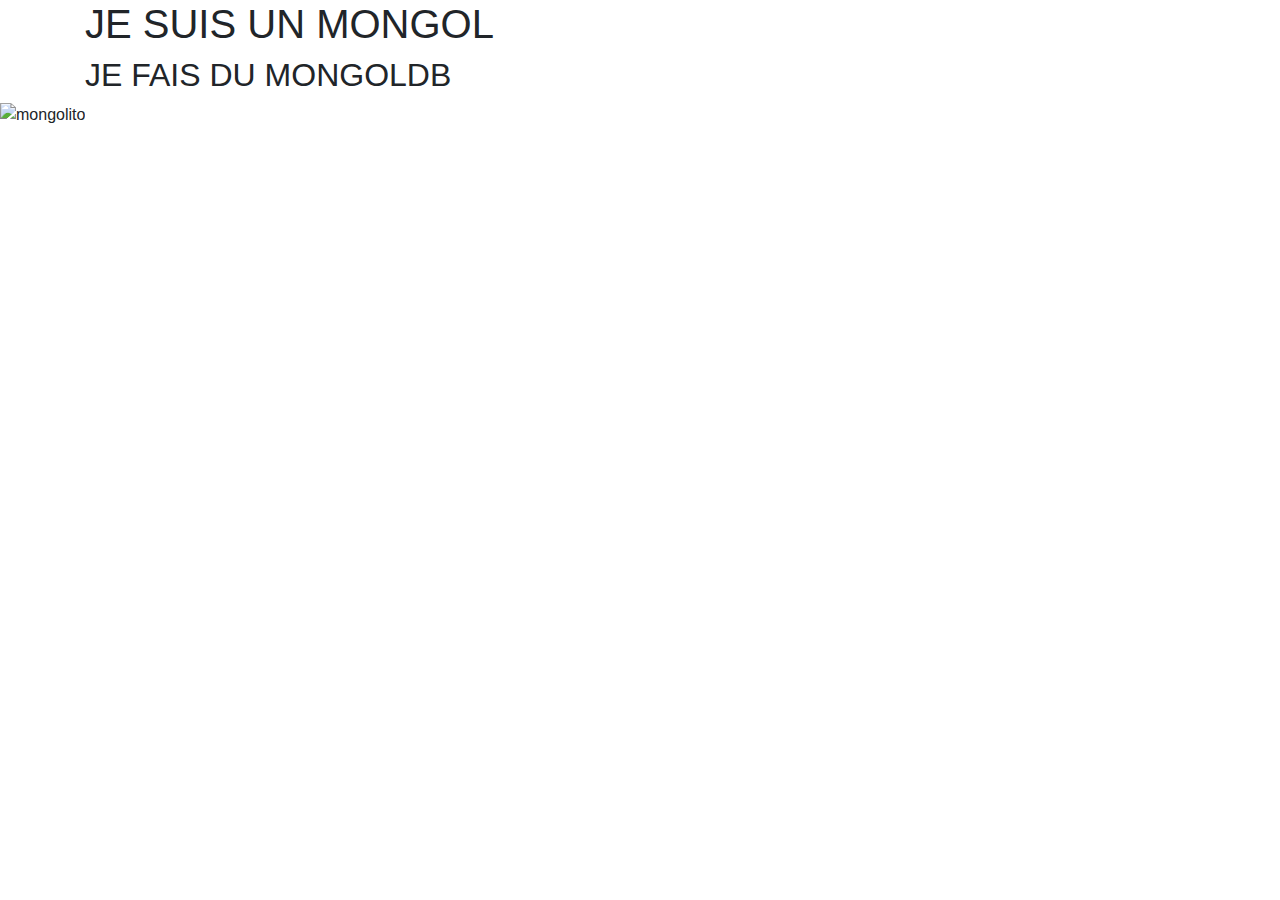
==== index.html @ d31a3429 "first commit" ====
<!doctype html>
<html>
    <head>
        <!-- Required meta tags -->
        <meta charset="utf-8">
        <meta name="viewport" content="width=device-width, initial-scale=1, shrink-to-fit=no">

        <!-- Bootstrap CSS -->
        <link rel="stylesheet" href="https://stackpath.bootstrapcdn.com/bootstrap/4.3.1/css/bootstrap.min.css" integrity="sha384-ggOyR0iXCbMQv3Xipma34MD+dH/1fQ784/j6cY/iJTQUOhcWr7x9JvoRxT2MZw1T" crossorigin="anonymous">
        <link rel="stylesheet" href="style.css">
    </head>
    <body>
        <div class="container">
            <h1>JE SUIS UN MONGOL</h1>
        </div>
        <div class="container">
            <h2>JE FAIS DU MONGOLDB</h2>
        </div>
        <div>
            <img src="https://i.pinimg.com/originals/c1/9f/fc/c19ffc6513f8710cb94d53708f1acc51.jpg" class="img-fluid" alt="mongolito">
        </div>


    </body>
</html>
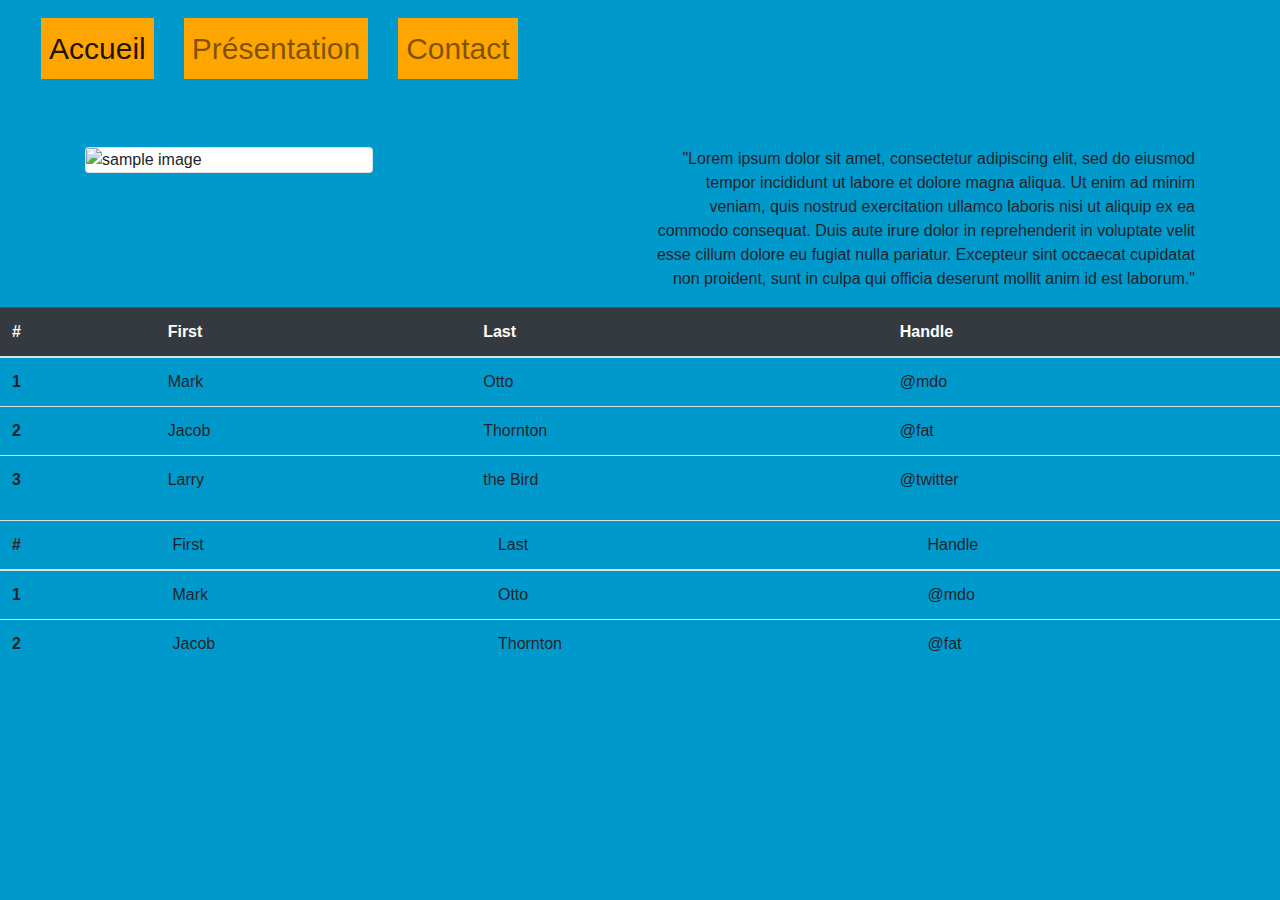
==== commit 821cfdc2: "add kata" ====
--- a/index.html
+++ b/index.html
@@ -10,16 +10,96 @@
         <link rel="stylesheet" href="style.css">
     </head>
     <body>
-        <div class="container">
-            <h1>JE SUIS UN MONGOL</h1>
+        <!-- Navbar -->
+        <nav class="navbar navbar-expand-lg navbar-light">
+            <div class="container-fluid" id='nav'>
+              <div class="collapse navbar-collapse" id="navbarNav">
+                <ul class="navbar-nav">
+                  <li class="nav-item">
+                    <a class="nav-link active" aria-current="page" href="#">Accueil</a>
+                  </li>
+                  <li class="nav-item">
+                    <a class="nav-link" href="#">Présentation</a>
+                  </li>
+                  <li class="nav-item">
+                    <a class="nav-link" href="#">Contact</a>
+                  </li>
+                </ul>
+              </div>
+            </div>
+        </nav>
+        <!-- Header -->
+        <div class='container'>
+            <div class='row' id='head'>
+                <div class='col-6'>
+                    <div class="card" style="width: 18rem;">
+                        <img src="https://via.placeholder.com/350x150" class="card-img-top" alt="sample image">
+                      </div>
+                </div>
+                <div class='col-6'>
+                    <div id='text'>
+                        <p class='text-right'>"Lorem ipsum dolor sit amet, consectetur adipiscing elit, sed do eiusmod tempor incididunt ut labore et dolore magna aliqua.
+                            Ut enim ad minim veniam, quis nostrud exercitation ullamco laboris nisi ut aliquip ex ea commodo consequat. 
+                            Duis aute irure dolor in reprehenderit in voluptate velit esse cillum dolore eu fugiat nulla pariatur. 
+                            Excepteur sint occaecat cupidatat non proident, sunt in culpa qui officia deserunt mollit anim id est laborum."
+                        </p>
+                    </div>
+                </div>
+            </div>
         </div>
-        <div class="container">
-            <h2>JE FAIS DU MONGOLDB</h2>
-        </div>
-        <div>
-            <img src="https://i.pinimg.com/originals/c1/9f/fc/c19ffc6513f8710cb94d53708f1acc51.jpg" class="img-fluid" alt="mongolito">
-        </div>
-
-
+        <!-- Tableaux -->
+        <table class="table table-hover">
+            <thead class='table-dark'>
+                <tr>
+                    <th scope="col">#</th>
+                    <th scope="col">First</th>
+                    <th scope="col">Last</th>
+                    <th scope="col">Handle</th>
+                </tr>
+            </thead>
+            <tbody>
+                <tr>
+                    <th scope="row">1</th>
+                    <td>Mark</td>
+                    <td>Otto</td>
+                    <td>@mdo</td>
+                </tr>
+                <tr>
+                    <th scope="row">2</th>
+                    <td>Jacob</td>
+                    <td>Thornton</td>
+                    <td>@fat</td>
+                </tr>
+                <tr>
+                  <th scope="row">3</th>
+                  <td>Larry</td>
+                  <td>the Bird</td>
+                  <td>@twitter</td>
+                </tr>
+        </table>
+        <table class='table table-hover'>
+            <thread class='table-light'>
+                <tr>
+                    <th scope="row">#</th>
+                    <td>First</td>
+                    <td>Last</td>
+                    <td>Handle</td>
+                </tr>
+            </thread>
+            <tbody>
+                <tr>
+                    <th scope="row">1</th>
+                    <td>Mark</td>
+                    <td>Otto</td>
+                    <td>@mdo</td>
+                </tr>
+                <tr>
+                    <th scope="row">2</th>
+                    <td>Jacob</td>
+                    <td>Thornton</td>
+                    <td>@fat</td>
+                </tr>
+            </tbody>
+        </table>
     </body>
 </html>--- a/style.css
+++ b/style.css
@@ -0,0 +1,22 @@
+html {
+    background-color: #0099cc;
+}
+
+body {
+    background-color: #0099cc;
+}
+
+.nav-item {
+    margin-right: 30px;
+    background-color: orange;
+}
+
+#nav {
+    margin: 10px;
+    font-size: 30px;
+    background-color: #0099cc;
+}
+
+#head {
+    margin-top: 50px;
+}
